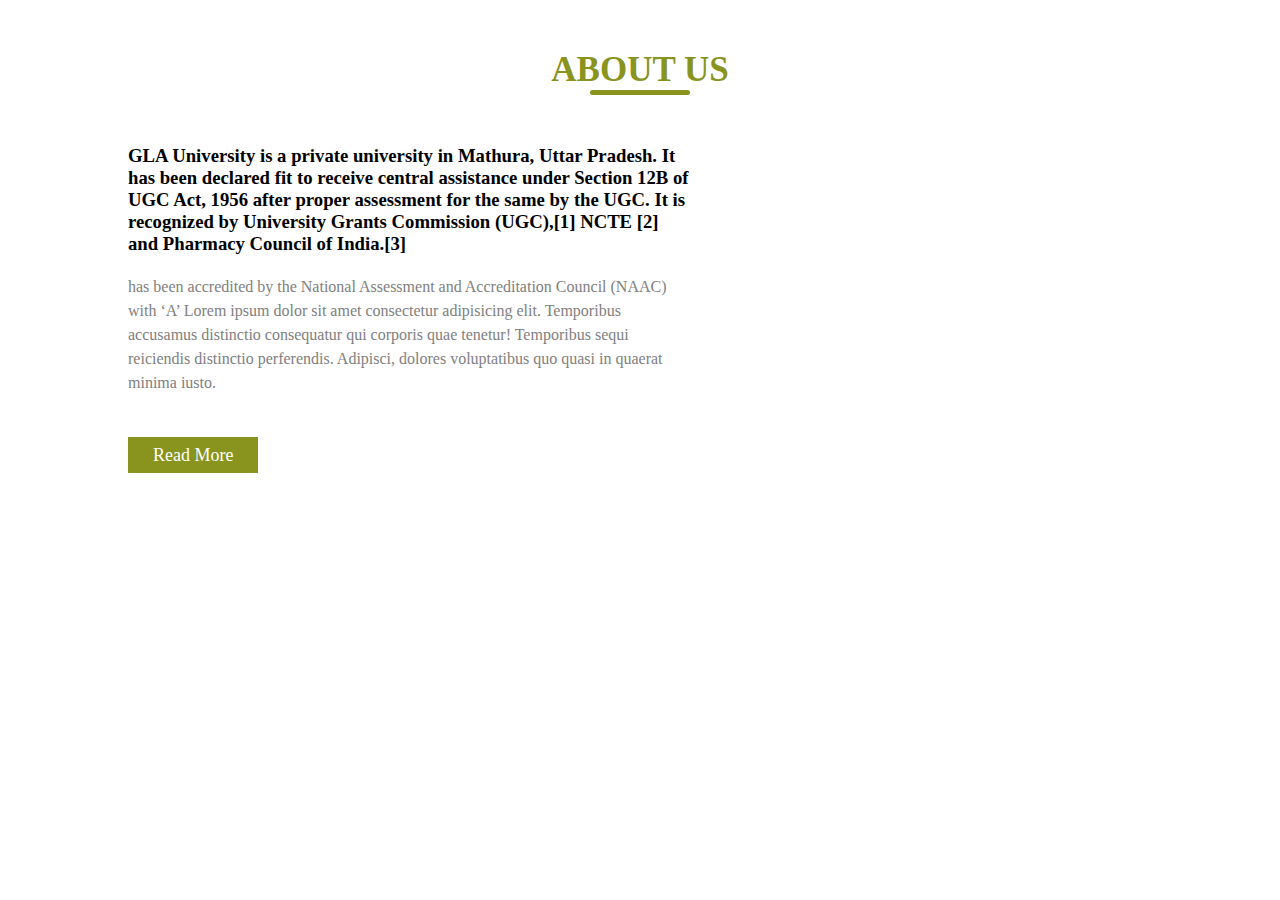
==== pages/aboutus.html @ 3bba154b "new change" ====
<!DOCTYPE html>
<html lang="en">
<head>
    <meta charset="UTF-8">
    <meta http-equiv="X-UA-Compatible" content="IE=edge">
    <meta name="viewport" content="width=device-width, initial-scale=1.0">
    <title>Document</title>
    <link rel="stylesheet" href="https://cdn.jsdelivr.net/npm/@fortawesome/fontawesome-free@5.15.4/css/fontawesome.min.css">
    <style>
       *{
           margin: 0px;

       } 
       .section{
           width:100%;

       }
       .section .container{
           display:block;
           width: 80%;
           margin: auto;
           padding: 50px 0px;

       }

    .container .title{
        width:100%;
        text-align: center;
        margin-bottom: 50px;
        
    }
    .container .title h1{
        text-transform: uppercase;
        font-size: 35px;
        color:  #88941e;
    }
    .container .title h1::after{
        content: "";
        height: 5px;
        width: 100px;
        background-color:  #88941e;
        border-radius: 25px;
        display: block;
        margin: auto;

    }
    .content{
        float:left;
        width:55%;

    }
    .image{
        float: right;
        width:40%;

    }
    .image img{
        width:100%;
        height: auto;


    }

    .content .article p{
        margin-top: 20px;
        font-size: 16px;
        line-height: 1.5;
        color: gray;
    }

    .content .article .button{
        margin-top: 50px;
        
    }
    .content .article .button a{
        text-decoration: none;
        padding: 8px 25px;
        background-color: #88941e;
        color: white;
        font-size: 18px;
        letter-spacing: 1;

    }
    .circleDiv {
    justify-content: center;
    padding: 15px;
    display: flex;
  }
  .icons {
    background-color: red;
    border-radius: 100%;
    padding: 15px;
    font-size: 30px;
    margin: 10px;
    width: 3%;
    height: 3%;
    color: white;
    text-align: center;
  }


    </style>
</head>
<body>
    <div class="section">
        <div class="container">
            <div class="title">
                <h1>About Us</h1>

            </div>
            <div class="content">
                <div class="article">
                    <h3>GLA University is a private university in Mathura, Uttar Pradesh. It has been declared fit to receive central assistance under Section 12B of UGC Act, 1956 after proper assessment for the same by the UGC. It is recognized by University Grants Commission (UGC),[1] NCTE [2] and Pharmacy Council of India.[3]</h3> <p>has been accredited by the National Assessment and Accreditation Council (NAAC) with ‘A’ 
                    Lorem ipsum dolor sit amet consectetur adipisicing elit. Temporibus accusamus distinctio consequatur qui corporis quae tenetur! Temporibus sequi reiciendis distinctio perferendis. Adipisci, dolores voluptatibus quo quasi in quaerat minima iusto.</p> 
                    <div class="button">
                        <a href="">Read More</a>
                    </div>
                </div>
            </div>
            <div class="image">
                <img src="../images/camp3.jpg" alt="" height= 650px>
            </div>
        
                <!-- <div class="circleDiv"><div class="icons" style="background-color: #3A5A9B;"><i class="fab fa-instagram"></i></div>
    <div class="icons" style="background-color: #55ABF1;"><span><i class="fab fa-facebook"></i></span></div>
    <div class="icons" style="background-color: #E14832 ;"><i class="fab fa-linkedin-in"></i></div>
    <div class="icons" style="background-color: #0282CD;"><i class="fab fa-youtube"></i></div>
    <div class="icons" style="background-color: #efd049;"><i class="fab fa-whatsapp"></i></div></div> -->
        
        </div>
    </div>
</body>
</html>
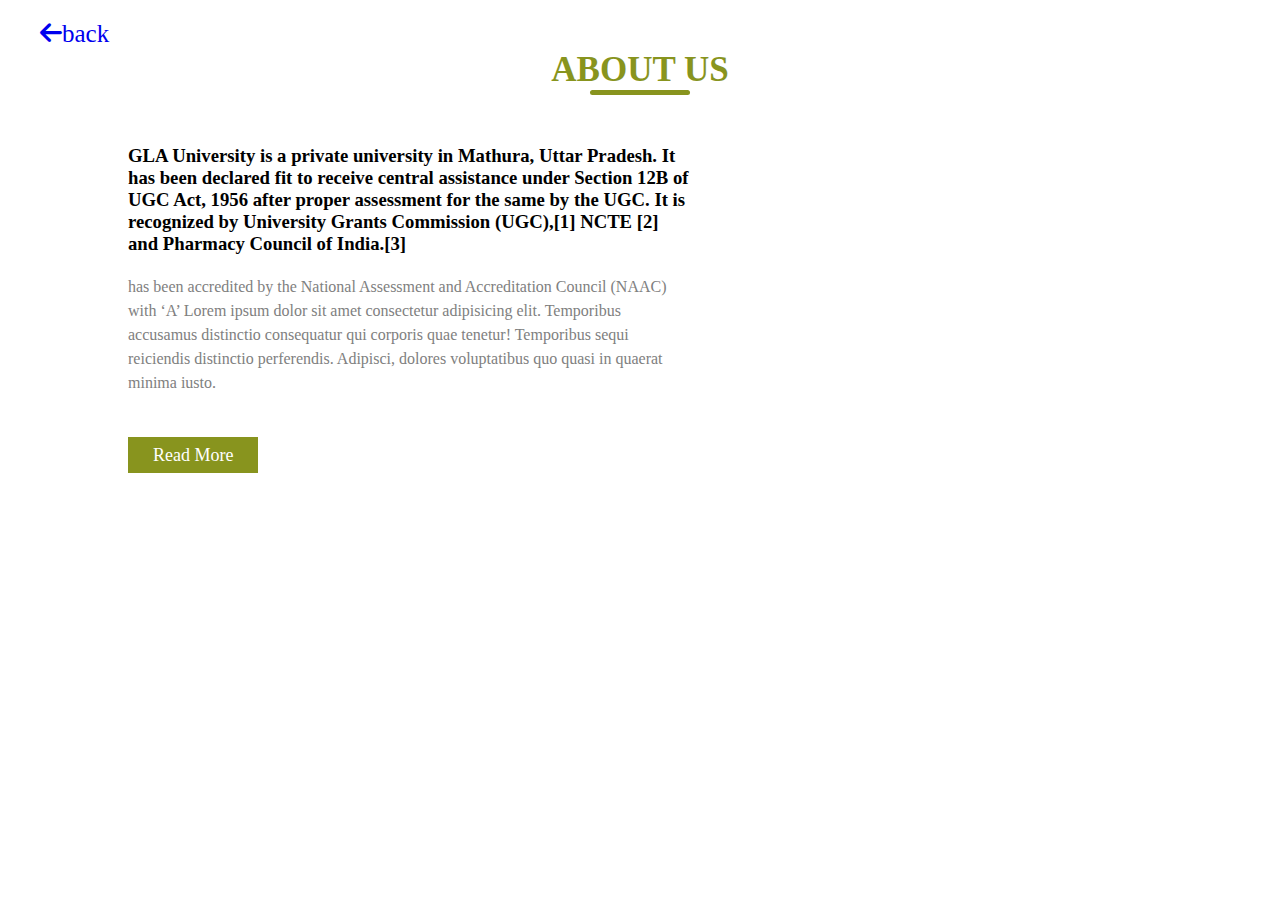
==== commit 96093a42: "new changes" ====
--- a/pages/aboutus.html
+++ b/pages/aboutus.html
@@ -5,7 +5,7 @@
     <meta http-equiv="X-UA-Compatible" content="IE=edge">
     <meta name="viewport" content="width=device-width, initial-scale=1.0">
     <title>Document</title>
-    <link rel="stylesheet" href="https://cdn.jsdelivr.net/npm/@fortawesome/fontawesome-free@5.15.4/css/fontawesome.min.css">
+    <link rel="stylesheet" href="https://cdnjs.cloudflare.com/ajax/libs/font-awesome/6.0.0-beta2/css/all.min.css">
     <style>
        *{
            margin: 0px;
@@ -104,8 +104,10 @@
 <body>
     <div class="section">
         <div class="container">
+
             <div class="title">
                 <h1>About Us</h1>
+                <a href="../index.html" ><p class="back" style="position: absolute;left: 40px;font-size:25px;top: 20px;"><span><i class="fa fa-arrow-left" aria-hidden="true"></i></span>back</p></a>
 
             </div>
             <div class="content">
